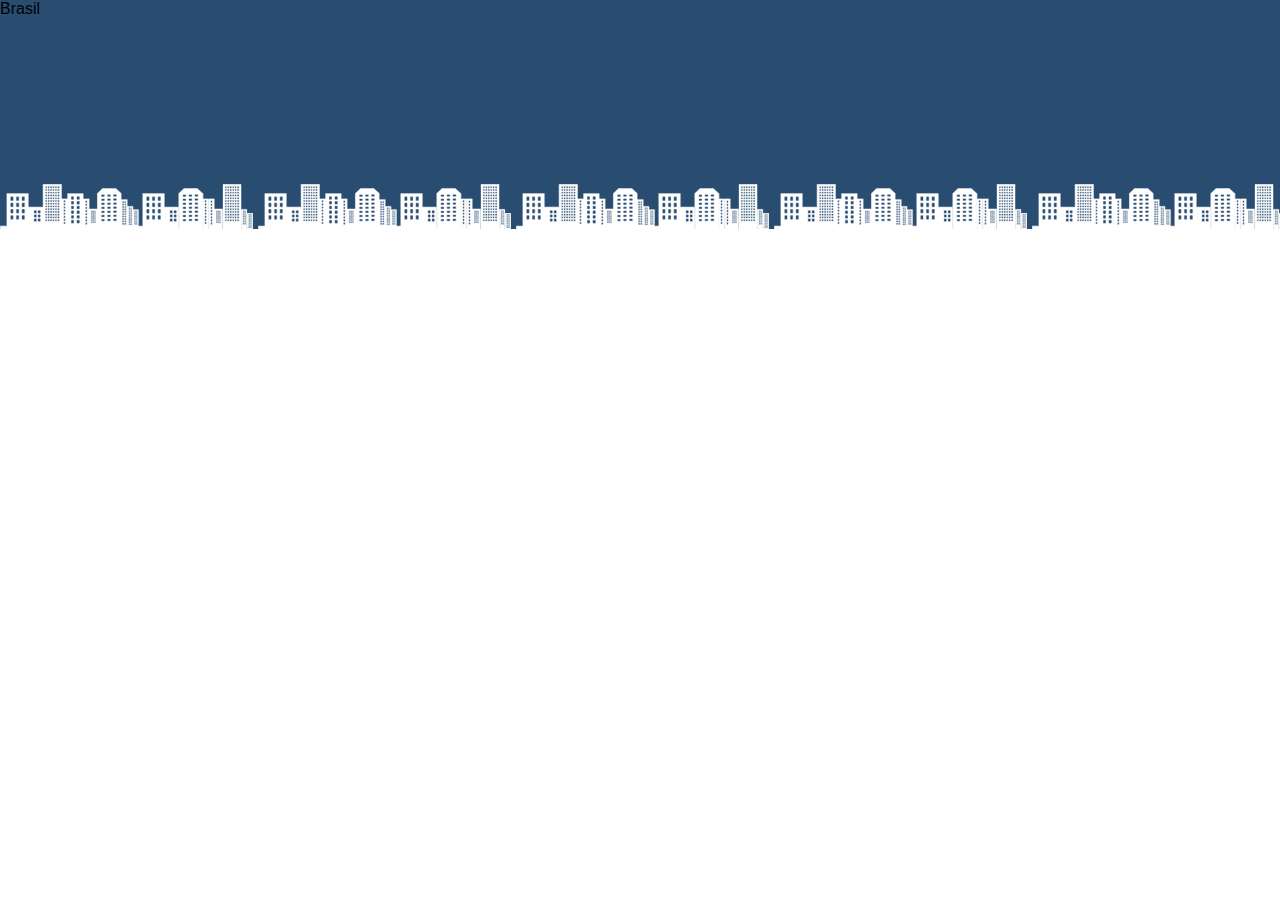
==== brasil.html @ 84491fc2 "paginas do menu" ====
<!DOCTYPE html>
<html lang="en">

<head>
    <meta charset="UTF-8">
    <meta name="viewport" content="width=device-width, initial-scale=1.0">
    <title>Cidade Notícia - Brasil</title>
    <link rel="stylesheet" href="css/style.css">
</head>

<body>
    Brasil
</body>

</html>
---- css/style.css ----
/* Estrutura do site
*/

* {
    margin: 0;
    padding: 0;
}

body {
    font-family: 'Trebuchet MS', 'Lucida Sans', Arial, sans-serif;
    background: white url(../imagens/fundo.png) repeat-x;
}

#container {
    width: 750px;
    margin: 0 auto;
}

#topo {
    height: 150px;
    background: url(../imagens/detalhe-topo.png) no-repeat right top;
    padding: 15px;
    border: 1px solid red;
}

.logo {
    height: 66px;
    width: 152px;
    background: url(../imagens/logo.png) no-repeat center;
    text-indent: -3000px;
}

/* Barra de navegação
*/

ul {
    margin: 0;
    padding: 0;
    list-style: none;
}

#topo ul {
    margin-top: 30px;
    background: #b10333;
    float: left;
}

#topo ul li {
    float: left;
}

#topo ul a {
    font-size: 0.9em;
    display: block;
    padding: 0.5em 1.3em;
    line-height: 2.1em;
    text-decoration: none;
    color: white;
}
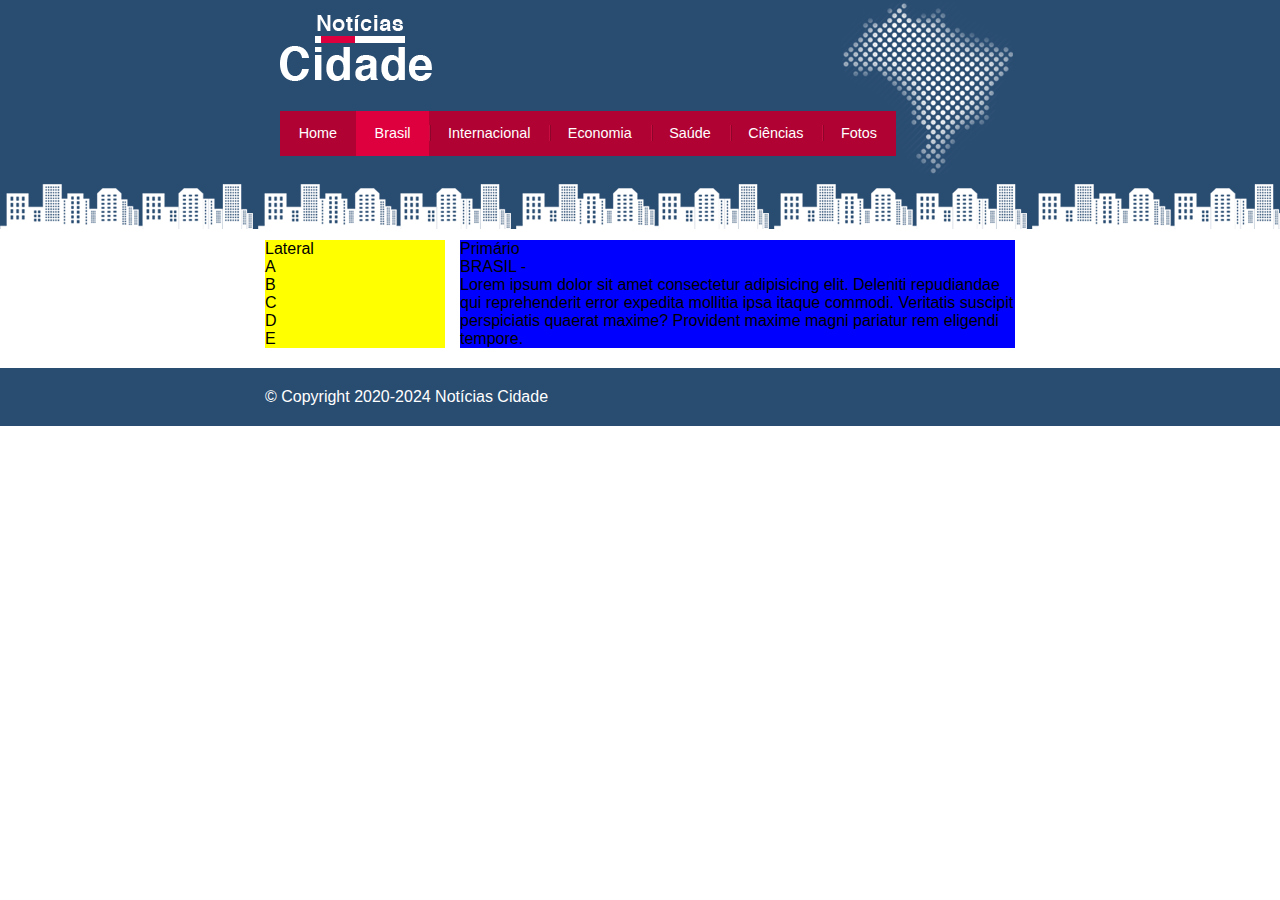
==== commit da276b91: "Colunas simple, duplas e triplas | paginas todas ajustadas" ====
--- a/brasil.html
+++ b/brasil.html
@@ -8,8 +8,57 @@
     <link rel="stylesheet" href="css/style.css">
 </head>
 
-<body>
-    Brasil
+<body id="duas-colunas" class="brasil">
+    <!-- Container - abertura -->
+    <div id="container">
+        <!-- Topo - abertura -->
+        <div id="topo">
+            <h1 class="logo">Notícias Cidade</h1>
+            <ul id="navegacao">
+                <li class="primeiro"><a id="home" href="index.html">Home</a></li>
+                <li><a id="brasil" href="brasil.html">Brasil</a></li>
+                <li><a id="internacional" href="internacional.html">Internacional</a></li>
+                <li><a id="economia" href="economia.html">Economia</a></li>
+                <li><a id="saude" href="saude.html">Saúde</a></li>
+                <li><a id="ciencias" href="ciencias.html">Ciências</a></li>
+                <li><a id="fotos" href="fotos.html">Fotos</a></li>
+            </ul>
+        </div>
+        <!-- Topo - fechamento -->
+        <!-- Conteúdo - abertura -->
+        <div id="conteudo">
+
+            <div id="primario">
+                Primário <br>
+                BRASIL - <br>
+                Lorem ipsum dolor sit amet consectetur adipisicing elit. Deleniti repudiandae qui reprehenderit error
+                expedita mollitia ipsa itaque commodi. Veritatis suscipit perspiciatis quaerat maxime? Provident maxime
+                magni pariatur rem eligendi tempore.
+
+            </div>
+            <div id="lateral">
+                Lateral
+                <ul>
+                    <li>A</li>
+                    <li>B</li>
+                    <li>C</li>
+                    <li>D</li>
+                    <li>E</li>
+                </ul>
+            </div>
+
+        </div>
+        <!-- Conteúdo - fechamento -->
+    </div>
+    <!-- container - fechamento -->
+
+    <!-- Rodapé - abertura-->
+    <div id="container-rodape" style="clear: both;">
+        <div id="rodape">
+            &copy; Copyright 2020-2024 Notícias Cidade
+        </div>
+    </div>
+    <!-- Rodapé - fechamento-->
 </body>
 
 </html>--- a/css/style.css
+++ b/css/style.css
@@ -20,7 +20,7 @@
     height: 150px;
     background: url(../imagens/detalhe-topo.png) no-repeat right top;
     padding: 15px;
-    border: 1px solid red;
+    /*border: 1px solid red; */
 }
 
 .logo {
@@ -56,4 +56,86 @@
     line-height: 2.1em;
     text-decoration: none;
     color: white;
+    background: url(../imagens/divisor.png) no-repeat left center;
+}
+
+#topo ul .primeiro a {
+    background: none;
+}
+
+#topo ul a:hover {
+    color: #69001d
+}
+
+body.home #navegacao a#home,
+body.brasil #navegacao a#brasil,
+body.internacional #navegacao a#internacional,
+body.economia #navegacao a#economia,
+body.saude #navegacao a#saude,
+body.ciencias #navegacao a#ciencias,
+body.fotos #navegacao a#fotos
+ {
+    color: #fff;
+    background: #de003e;
+    cursor: text;
+}
+
+/* Configurar layout três colunas
+*/
+
+#conteudo {
+    margin-top: 60px;
+    background: whitesmoke;
+}
+
+#lateral {
+    width: 180px;
+    float: left;
+    margin: 0 0 20px -750px;
+    background: yellow;
+}
+
+#tres-colunas #primario {
+    width: 270px;
+    float: left;
+    margin: 0 0 20px 195px;
+    background: blue;
+}
+
+#duas-colunas #primario {
+    width: 555px;
+    float: left;
+    margin: 0 0 20px 195px;
+    background: blue;
+}
+
+#uma-coluna #primario {
+    width: 750px;
+    float: left;
+    margin: 0 0 20px 0;
+    background: blue;
+}
+
+#secundario {
+    width: 270px;
+    float: left;
+    margin: 0 0 20px 15px;
+    background: green;
+}
+
+
+
+
+/* Rodapé
+*/
+
+#container-rodape {
+    background: #294c71;
+    padding: 20px;
+}
+
+#rodape {
+    width: 750px;
+    margin: 0 auto;
+    color: #fff;
 }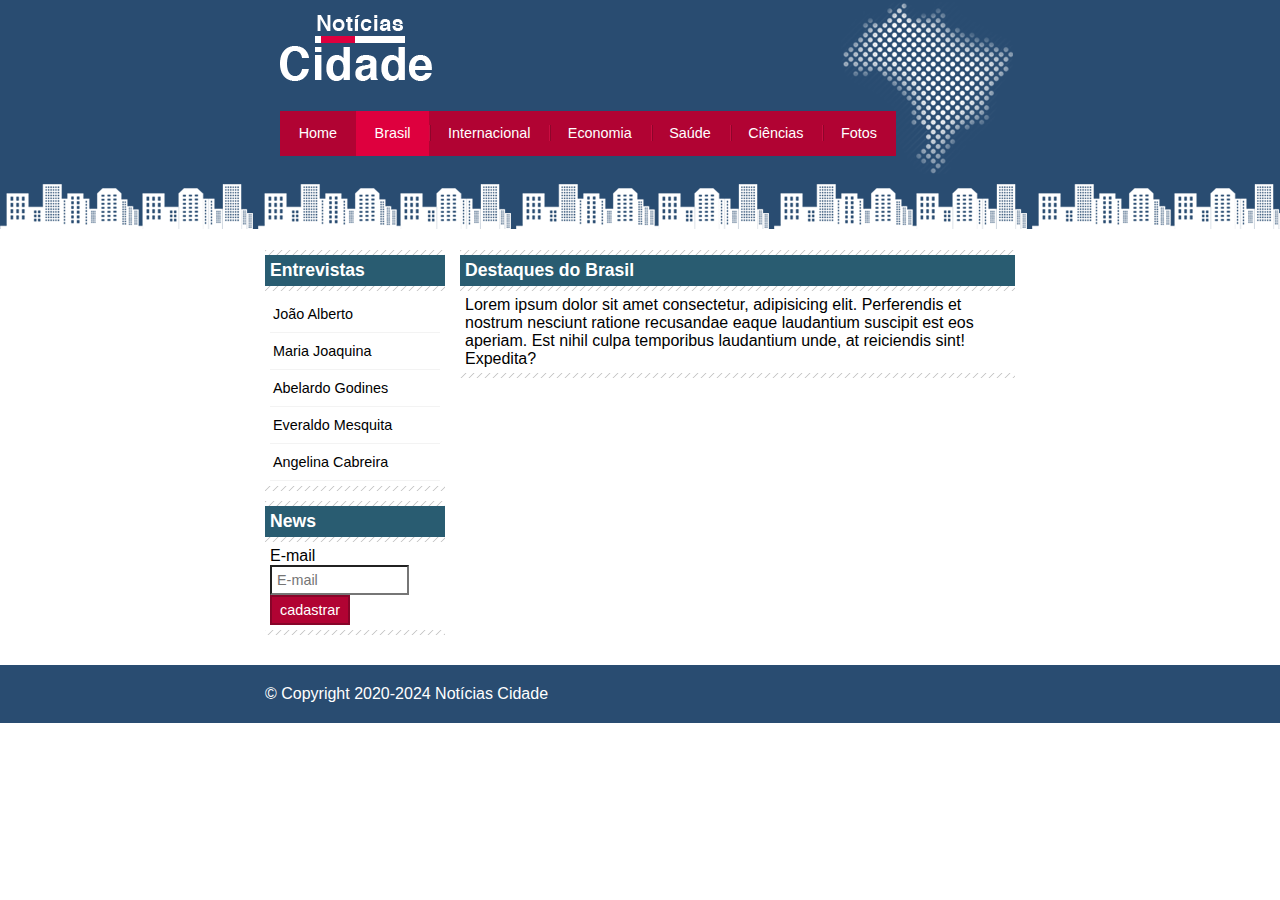
==== commit 08778edb: "Menu lateral" ====
--- a/brasil.html
+++ b/brasil.html
@@ -29,23 +29,50 @@
         <div id="conteudo">
 
             <div id="primario">
-                Primário <br>
-                BRASIL - <br>
-                Lorem ipsum dolor sit amet consectetur adipisicing elit. Deleniti repudiandae qui reprehenderit error
-                expedita mollitia ipsa itaque commodi. Veritatis suscipit perspiciatis quaerat maxime? Provident maxime
-                magni pariatur rem eligendi tempore.
+                <div class="caixa">
+                    <h2>Destaques do Brasil</h2>
+                    <div class="caixa-conteudo">
+                        Lorem ipsum dolor sit amet consectetur, adipisicing elit. Perferendis et nostrum nesciunt
+                        ratione
+                        recusandae eaque laudantium suscipit est eos aperiam. Est nihil culpa temporibus laudantium
+                        unde, at
+                        reiciendis sint! Expedita?
+                    </div>
+                </div>
 
             </div>
+            <!-- LATERAL - abertura -->
             <div id="lateral">
-                Lateral
-                <ul>
-                    <li>A</li>
-                    <li>B</li>
-                    <li>C</li>
-                    <li>D</li>
-                    <li>E</li>
-                </ul>
+                <div class="caixa">
+                    <h2>Entrevistas</h2>
+                    <div class="caixa-conteudo">
+                        <ul>
+                            <li><a href="">João Alberto</a></li>
+                            <li><a href="">Maria Joaquina</a></li>
+                            <li><a href="">Abelardo Godines</a></li>
+                            <li><a href="">Everaldo Mesquita</a></li>
+                            <li><a href="">Angelina Cabreira</a></li>
+                        </ul>
+                    </div>
+                </div>
+
+                <div class="caixa">
+                    <h2>News</h2>
+                    <div class="caixa-conteudo">
+                        <form action="">
+                            <div>
+                                <label for="email">E-mail</label>
+                                <input type="text" name="email" id="email" placeholder="E-mail">
+                            </div>
+                            <div>
+                                <input class="submit" type="submit" value="cadastrar">
+                            </div>
+                        </form>
+
+                    </div>
+                </div>
             </div>
+            <!-- LATERAL - fechamento -->
 
         </div>
         <!-- Conteúdo - fechamento -->
--- a/css/style.css
+++ b/css/style.css
@@ -92,39 +92,93 @@
     width: 180px;
     float: left;
     margin: 0 0 20px -750px;
-    background: yellow;
 }
 
 #tres-colunas #primario {
     width: 270px;
     float: left;
     margin: 0 0 20px 195px;
-    background: blue;
 }
 
 #duas-colunas #primario {
     width: 555px;
     float: left;
     margin: 0 0 20px 195px;
-    background: blue;
 }
 
 #uma-coluna #primario {
     width: 750px;
     float: left;
     margin: 0 0 20px 0;
-    background: blue;
 }
 
 #secundario {
     width: 270px;
     float: left;
     margin: 0 0 20px 15px;
-    background: green;
 }
 
+/* Caixa
+*/
 
+.caixa {
+    margin: 10px 0 ;
+    padding: 5px 0 5px 0;
+    background: #f3f3f3 url(../imagens/fundo-caixa.png)
+}
 
+h2 {
+    font-size: 1.1em;
+    background: #295c71;
+    color: #fff;
+    padding: 5px;
+}
+
+.caixa-conteudo {
+    background: #fff;
+    padding: 5px;
+    margin-top: 5px;
+}
+
+/* Menu lateral
+*/
+
+#lateral ul a {
+    font-size: 0.9em;
+    padding: 3px;
+    display: block;
+    line-height: 30px;
+    color: #000;
+    text-decoration: none;
+    border-bottom: 1px solid #f3f3f3;
+}
+
+#lateral ul a:hover {
+    background: #f9f9f9 url(../imagens/marcador.png) no-repeat left center;
+    padding-left: 20px;
+    color: #a1a1a1;
+}
+
+/* Formatando formulário
+*/
+
+label {
+    display: block;
+    cursor: pointer;
+}
+input {
+    width: 125px;
+    padding: 5px;
+    font-size: 0.9em;
+    background-color: #fff;
+}
+
+input.submit {
+    width: 80px;
+    color: #fff;
+    background-color: #b10333;
+    border: 2px solid #870529;
+}
 
 /* Rodapé
 */
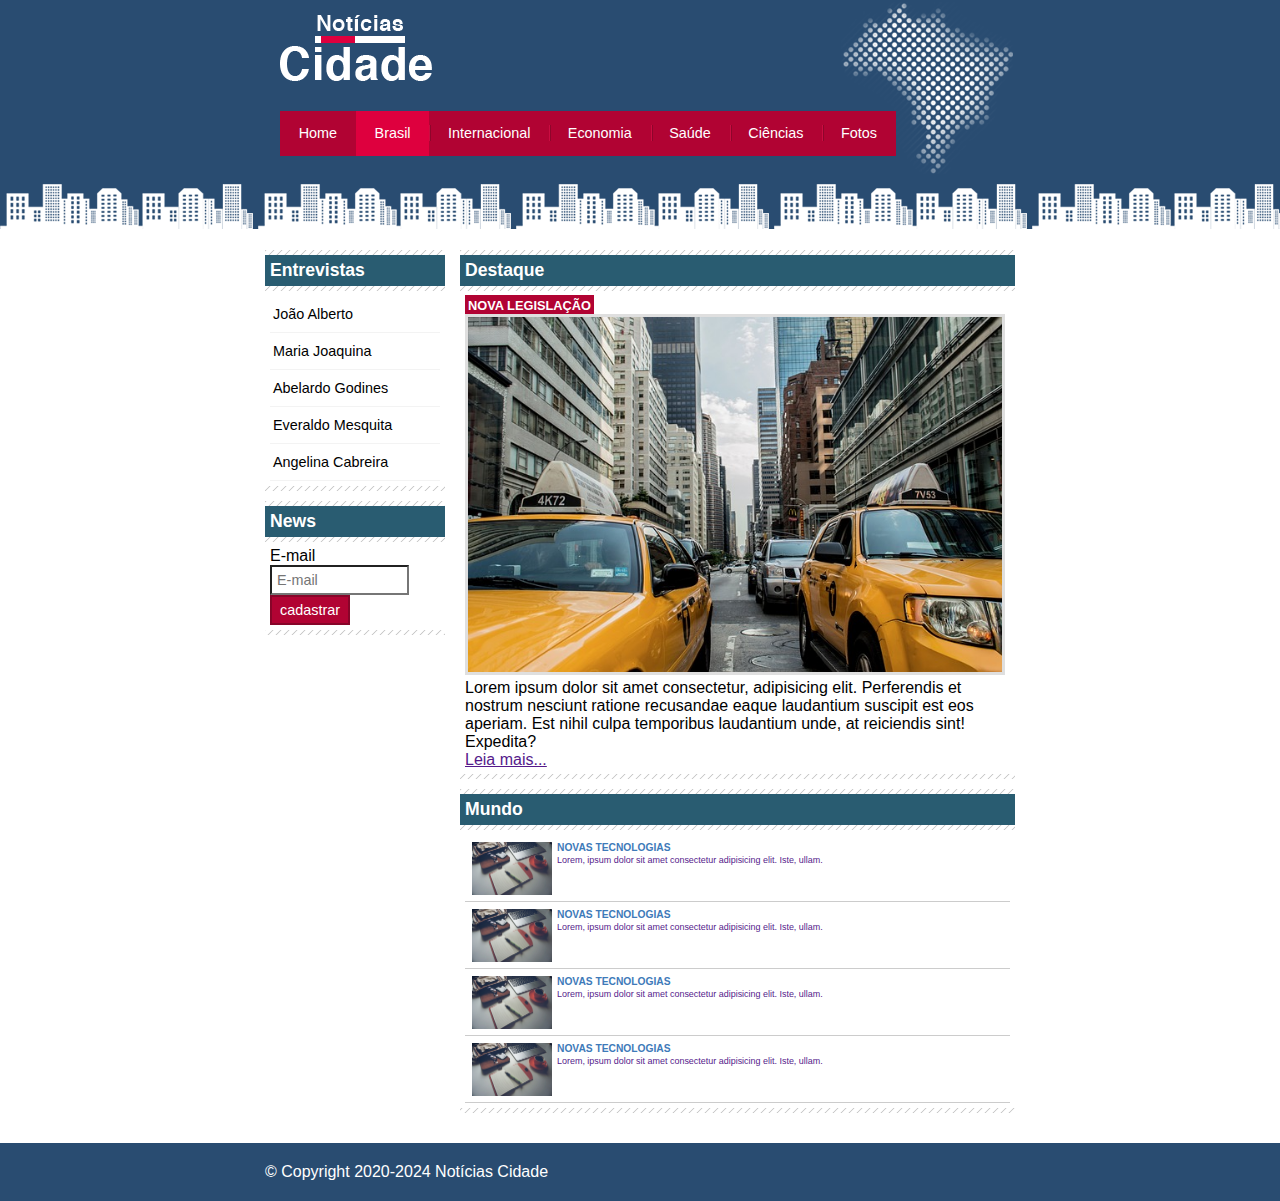
==== commit 5b41055b: "Fim pg" ====
--- a/brasil.html
+++ b/brasil.html
@@ -29,16 +29,71 @@
         <div id="conteudo">
 
             <div id="primario">
-                <div class="caixa">
-                    <h2>Destaques do Brasil</h2>
+                <div class="caixa destaque">
+                    <h2>Destaque</h2>
                     <div class="caixa-conteudo">
-                        Lorem ipsum dolor sit amet consectetur, adipisicing elit. Perferendis et nostrum nesciunt
-                        ratione
-                        recusandae eaque laudantium suscipit est eos aperiam. Est nihil culpa temporibus laudantium
-                        unde, at
-                        reiciendis sint! Expedita?
+                        <h3>Nova Legislação</h3>
+                        <img class="imagem-principal" src="imagens/taxi.jpg" width="100%">
+                        <p>
+                            Lorem ipsum dolor sit amet consectetur, adipisicing elit. Perferendis et nostrum nesciunt
+                            ratione
+                            recusandae eaque laudantium suscipit est eos aperiam. Est nihil culpa temporibus laudantium
+                            unde, at
+                            reiciendis sint! Expedita?
+                        </p>
+                        <a href="">Leia mais...</a>
                     </div>
                 </div>
+
+                <div class="caixa">
+                    <h2>Mundo</h2>
+                    <div class="caixa-conteudo">
+
+                        <ul id="lista-noticias">
+                            <li>
+                                <a href="">
+                                    <img src="imagens/tecnologia.jpg" width="80">
+                                    <h3>Novas tecnologias</h3>
+                                    <p>Lorem, ipsum dolor sit amet consectetur adipisicing elit.
+                                        Iste, ullam.
+                                    </p>
+                                </a>
+                            </li>
+
+                            <li>
+                                <a href="">
+                                    <img src="imagens/tecnologia.jpg" width="80">
+                                    <h3>Novas tecnologias</h3>
+                                    <p>Lorem, ipsum dolor sit amet consectetur adipisicing elit.
+                                        Iste, ullam.
+                                    </p>
+                                </a>
+                            </li>
+
+                            <li>
+                                <a href="">
+                                    <img src="imagens/tecnologia.jpg" width="80">
+                                    <h3>Novas tecnologias</h3>
+                                    <p>Lorem, ipsum dolor sit amet consectetur adipisicing elit.
+                                        Iste, ullam.
+                                    </p>
+                                </a>
+                            </li>
+
+                            <li>
+                                <a href="">
+                                    <img src="imagens/tecnologia.jpg" width="80">
+                                    <h3>Novas tecnologias</h3>
+                                    <p>Lorem, ipsum dolor sit amet consectetur adipisicing elit.
+                                        Iste, ullam.
+                                    </p>
+                                </a>
+                            </li>
+
+                        </ul>
+                    </div>
+                </div>
+
 
             </div>
             <!-- LATERAL - abertura -->
--- a/css/style.css
+++ b/css/style.css
@@ -180,6 +180,65 @@
     border: 2px solid #870529;
 }
 
+/* Imagens
+*/
+img.imagem-principal {
+    width: 98%;
+    border: 3px solid #dfdfdf;
+}
+
+/* Formatando cabeçalhos
+*/
+
+h3 {
+    text-transform: uppercase;
+    display: inline;
+    font-size: 0.8em;
+    padding: 3px;
+}
+
+.destaque h3 {
+    background: #b10333;
+    color: #fff;
+}
+
+.entrevista h3 {
+    background: #de003e;
+}
+
+/* Formatando lista noticias
+*/
+#lista-noticias li {
+    padding: 2px;
+    border-bottom: 1px solid #ccc;
+    height: 62px;
+}
+
+#lista-noticias li a img {
+    float: left;
+    margin: 5px;
+}
+
+#lista-noticias li a {
+    text-decoration: none;
+    font-size: 0.8em;
+}
+
+#lista-noticias li a h3 {
+    font-size: 0.8em;
+    padding: 0;
+    color: #3e7ab9;
+}
+
+#lista-noticias li a p {
+    font-size: 0.7em;
+}
+
+#lista-noticias li:hover {
+    background: #eee;
+    cursor: pointer;
+}
+
 /* Rodapé
 */
 
